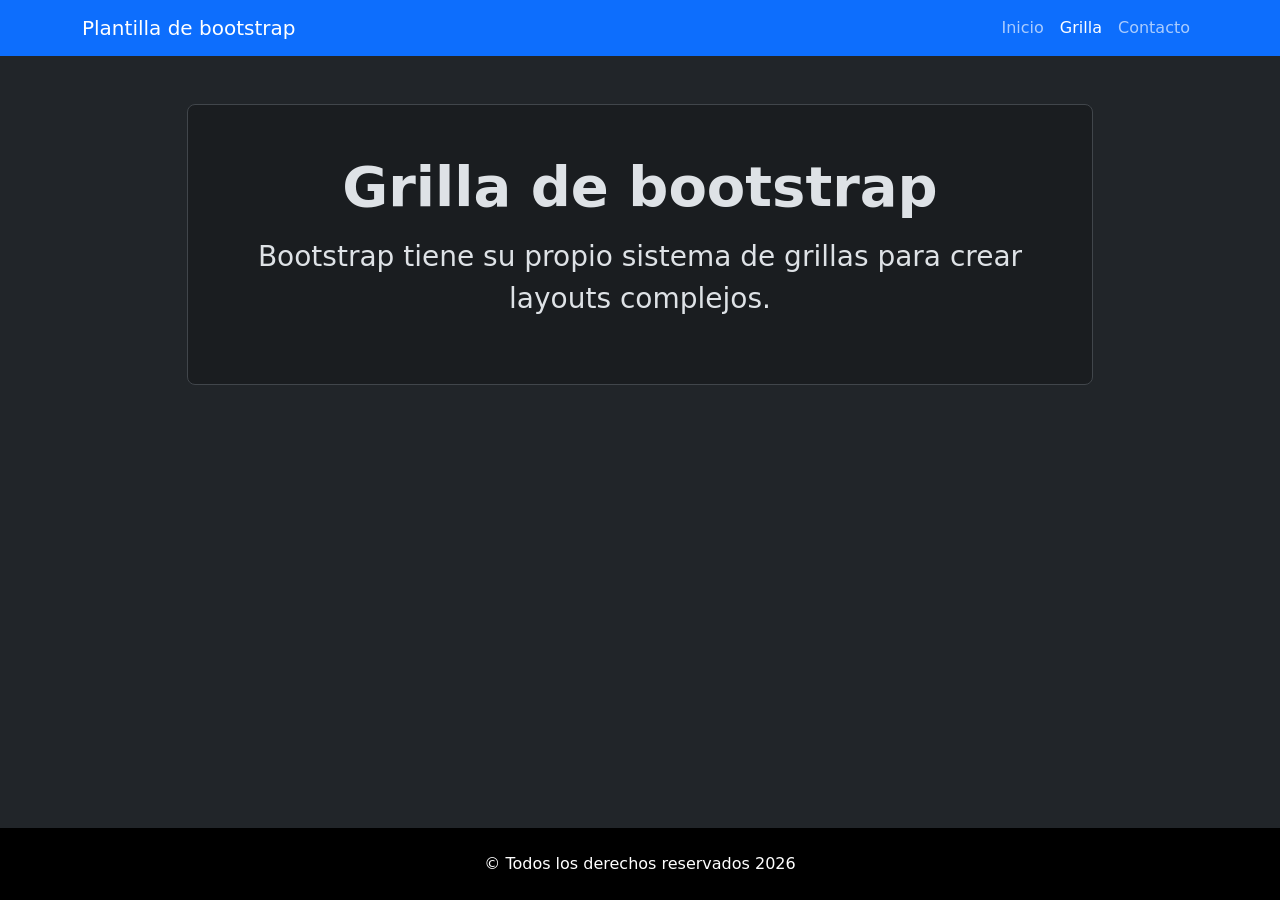
==== pages/grilla.html @ bb1f2b8d "Página de grilla terminada" ====
<!DOCTYPE html>
<html lang="es" data-bs-theme="dark">
<head>
    <meta charset="UTF-8">
    <meta name="viewport" content="width=device-width, initial-scale=1.0">
    <title>Grilla - Plantilla Bootstrap</title>
    <link href="https://cdn.jsdelivr.net/npm/bootstrap@5.3.3/dist/css/bootstrap.min.css" rel="stylesheet">
    <link rel="stylesheet" href="../css/style.css">
</head>
<body class="d-flex flex-column min-vh-100">
    <header>
        <nav class="navbar bg-primary navbar-expand-lg">
            <div class="container">
                <a href="../index.html" class="navbar-brand text-white">Plantilla de bootstrap</a>
                <button class="navbar-toggler" type="button" data-bs-toggle="collapse" data-bs-target="#opcionesMenu">
                    <span class="navbar-toggler-icon"></span>
                </button>
                <div class="collapse navbar-collapse" id="opcionesMenu">
                    <ul class="navbar-nav ms-auto">
                        <li class="nav-item"><a class="nav-link" href="../index.html">Inicio</a></li>
                        <li class="nav-item"><a class="nav-link active" href="grilla.html">Grilla</a></li>
                        <li class="nav-item"><a class="nav-link" href="contacto.html">Contacto</a></li>
                    </ul>
                </div>
            </div>
        </nav>
    </header>
    <main class="container my-5 flex-grow-1 d-flex align-items-start justify-content-center">
        <div class="row w-100 justify-content-center">
            <div class="col-12 col-md-10">
                <section class="border border-secondary-subtle p-5 rounded-3 text-center bg-dark-subtle">
                    <h1 class="display-4 fw-bold mb-3">Grilla de bootstrap</h1>
                    <p class="lead fs-3">
                        Bootstrap tiene su propio sistema de grillas para crear layouts complejos.
                    </p>
                </section>
            </div>
        </div>
    </main>
    <footer class="bg-black py-4 mt-auto">
        <div class="container text-center">
            <p class="mb-0 text-white">© Todos los derechos reservados 2026</p>
        </div>
    </footer>
    <script src="https://cdn.jsdelivr.net/npm/bootstrap@5.3.3/dist/js/bootstrap.bundle.min.js"></script>
</body>
</html>
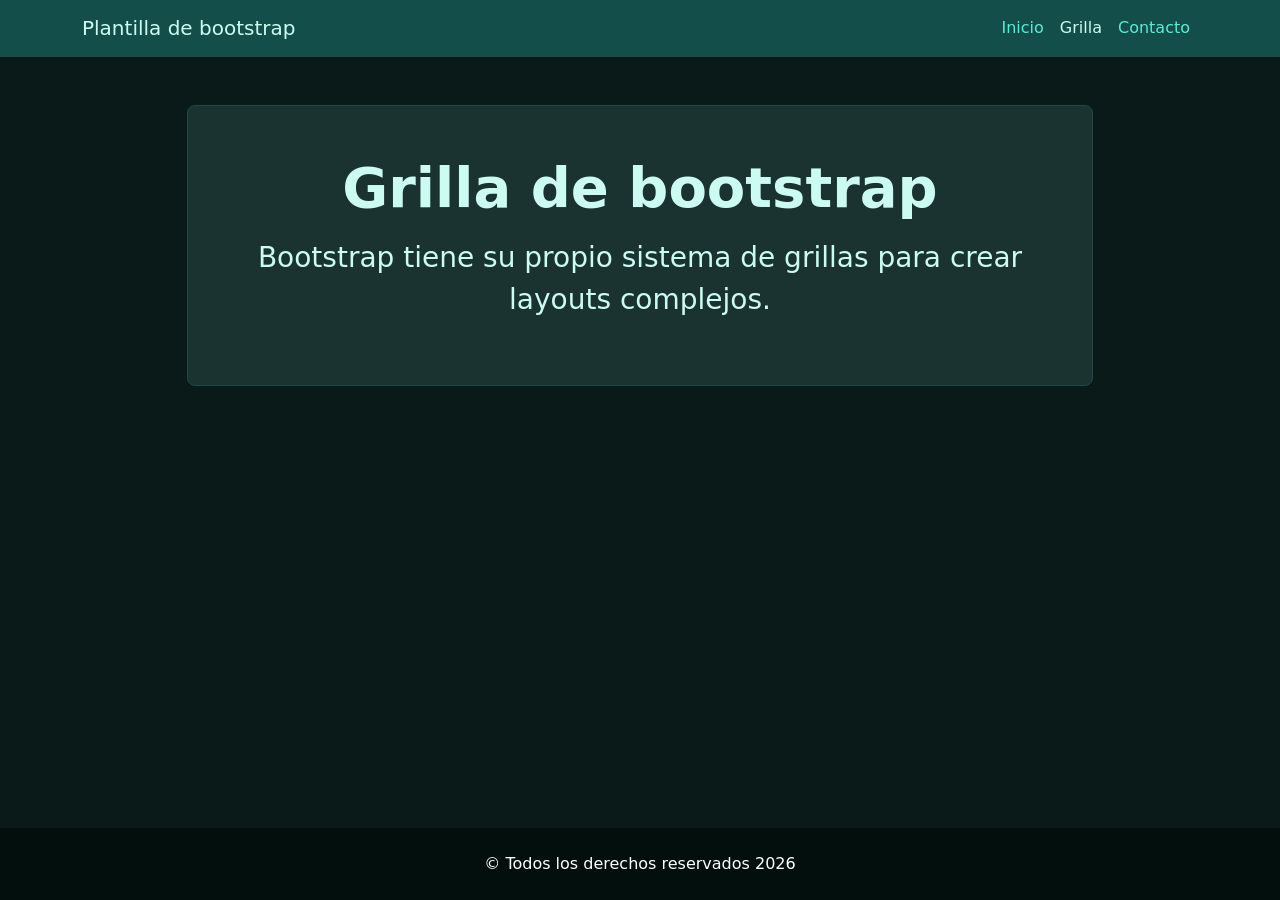
==== commit 6d7d0cfd: "Actualización de grilla" ====
--- a/pages/grilla.html
+++ b/pages/grilla.html
@@ -1,47 +1,68 @@
-<!DOCTYPE html>
+<!doctype html>
 <html lang="es" data-bs-theme="dark">
-<head>
-    <meta charset="UTF-8">
-    <meta name="viewport" content="width=device-width, initial-scale=1.0">
+  <head>
+    <meta charset="UTF-8" />
+    <meta name="viewport" content="width=device-width, initial-scale=1.0" />
     <title>Grilla - Plantilla Bootstrap</title>
-    <link href="https://cdn.jsdelivr.net/npm/bootstrap@5.3.3/dist/css/bootstrap.min.css" rel="stylesheet">
-    <link rel="stylesheet" href="../css/style.css">
-</head>
-<body class="d-flex flex-column min-vh-100">
+    <link
+      href="https://cdn.jsdelivr.net/npm/bootstrap@5.3.3/dist/css/bootstrap.min.css"
+      rel="stylesheet"
+    />
+    <link rel="stylesheet" href="../css/style.css" />
+  </head>
+  <body class="d-flex flex-column min-vh-100">
     <header>
-        <nav class="navbar bg-primary navbar-expand-lg">
-            <div class="container">
-                <a href="../index.html" class="navbar-brand text-white">Plantilla de bootstrap</a>
-                <button class="navbar-toggler" type="button" data-bs-toggle="collapse" data-bs-target="#opcionesMenu">
-                    <span class="navbar-toggler-icon"></span>
-                </button>
-                <div class="collapse navbar-collapse" id="opcionesMenu">
-                    <ul class="navbar-nav ms-auto">
-                        <li class="nav-item"><a class="nav-link" href="../index.html">Inicio</a></li>
-                        <li class="nav-item"><a class="nav-link active" href="grilla.html">Grilla</a></li>
-                        <li class="nav-item"><a class="nav-link" href="contacto.html">Contacto</a></li>
-                    </ul>
-                </div>
-            </div>
-        </nav>
+      <nav class="navbar bg-primary navbar-expand-lg">
+        <div class="container">
+          <a href="../index.html" class="navbar-brand text-white"
+            >Plantilla de bootstrap</a
+          >
+          <button
+            class="navbar-toggler"
+            type="button"
+            data-bs-toggle="collapse"
+            data-bs-target="#opcionesMenu"
+          >
+            <span class="navbar-toggler-icon"></span>
+          </button>
+          <div class="collapse navbar-collapse" id="opcionesMenu">
+            <ul class="navbar-nav ms-auto">
+              <li class="nav-item">
+                <a class="nav-link" href="../index.html">Inicio</a>
+              </li>
+              <li class="nav-item">
+                <a class="nav-link active" href="grilla.html">Grilla</a>
+              </li>
+              <li class="nav-item">
+                <a class="nav-link" href="contacto.html">Contacto</a>
+              </li>
+            </ul>
+          </div>
+        </div>
+      </nav>
     </header>
-    <main class="container my-5 flex-grow-1 d-flex align-items-start justify-content-center">
-        <div class="row w-100 justify-content-center">
-            <div class="col-12 col-md-10">
-                <section class="border border-secondary-subtle p-5 rounded-3 text-center bg-dark-subtle">
-                    <h1 class="display-4 fw-bold mb-3">Grilla de bootstrap</h1>
-                    <p class="lead fs-3">
-                        Bootstrap tiene su propio sistema de grillas para crear layouts complejos.
-                    </p>
-                </section>
-            </div>
+    <main
+      class="container my-5 flex-grow-1 d-flex align-items-start justify-content-center"
+    >
+      <div class="row w-100 justify-content-center">
+        <div class="col-12 col-md-10">
+          <section
+            class="border border-secondary-subtle p-5 rounded-3 text-center bg-dark-subtle"
+          >
+            <h1 class="display-4 fw-bold mb-3">Grilla de bootstrap</h1>
+            <p class="lead fs-3">
+              Bootstrap tiene su propio sistema de grillas para crear layouts
+              complejos.
+            </p>
+          </section>
         </div>
+      </div>
     </main>
     <footer class="bg-black py-4 mt-auto">
-        <div class="container text-center">
-            <p class="mb-0 text-white">© Todos los derechos reservados 2026</p>
-        </div>
+      <div class="container text-center">
+        <p class="mb-0 text-white">© Todos los derechos reservados 2026</p>
+      </div>
     </footer>
     <script src="https://cdn.jsdelivr.net/npm/bootstrap@5.3.3/dist/js/bootstrap.bundle.min.js"></script>
-</body>
-</html>+  </body>
+</html>
--- a/css/style.css
+++ b/css/style.css
@@ -0,0 +1,239 @@
+/* ============================================
+   TEMA: Esmeralda / Teal Oscuro
+   Paleta principal: #0d9488 (teal-600), #134e4a (teal-900)
+   Acento: #f59e0b (amber), textos: #ccfbf1
+   ============================================ */
+ 
+/* Variables de color */
+:root {
+    --color-primary: #0d9488;
+    --color-primary-dark: #0f766e;
+    --color-primary-deeper: #134e4a;
+    --color-accent: #f59e0b;
+    --color-accent-dark: #d97706;
+    --color-bg: #0a1a18;
+    --color-bg-card: #0f2420;
+    --color-surface: #1a3330;
+    --color-border: #1e4a45;
+    --color-text: #ccfbf1;
+    --color-text-muted: #5eead4;
+}
+ 
+/* Bordes personalizados */
+.border-dashed {
+    border-style: dashed !important;
+}
+.flex-1 {
+    flex: 1;
+}
+.flex-2 {
+    flex: 2;
+}
+ 
+/* ── Fondo y texto base ── */
+body {
+    background-color: var(--color-bg);
+    color: var(--color-text);
+}
+ 
+/* ── Navbar ── */
+.navbar.bg-primary {
+    background-color: var(--color-primary-deeper) !important;
+    border-bottom: 1px solid var(--color-border);
+}
+ 
+/* ── Hero / secciones oscuras ── */
+.bg-dark {
+    background-color: var(--color-bg-card) !important;
+}
+ 
+.bg-dark-subtle {
+    background-color: var(--color-surface) !important;
+}
+ 
+/* ── Fondo negro (footer) ── */
+.bg-black {
+    background-color: #030f0d !important;
+}
+ 
+/* ── Borders ── */
+.border-secondary {
+    border-color: var(--color-border) !important;
+}
+.border-secondary-subtle {
+    border-color: var(--color-border) !important;
+}
+ 
+/* ── Texto de color primario de Bootstrap → teal ── */
+.text-primary {
+    color: var(--color-primary) !important;
+}
+ 
+/* ── Botones primarios ── */
+.btn-primary {
+    background-color: var(--color-primary) !important;
+    border-color: var(--color-primary-dark) !important;
+    color: #fff !important;
+}
+.btn-primary:hover, .btn-primary:focus {
+    background-color: var(--color-primary-dark) !important;
+    border-color: var(--color-primary-deeper) !important;
+}
+ 
+/* ── Botones outline ── */
+.btn-outline-light {
+    border-color: var(--color-text-muted) !important;
+    color: var(--color-text-muted) !important;
+}
+.btn-outline-light:hover {
+    background-color: var(--color-text-muted) !important;
+    color: var(--color-bg) !important;
+}
+ 
+/* ── Botón warning → amber ── */
+.btn-outline-warning {
+    border-color: var(--color-accent) !important;
+    color: var(--color-accent) !important;
+}
+.btn-outline-warning:hover {
+    background-color: var(--color-accent) !important;
+    color: #000 !important;
+}
+.btn-warning {
+    background-color: var(--color-accent) !important;
+    border-color: var(--color-accent-dark) !important;
+    color: #000 !important;
+}
+ 
+/* ── Card header ── */
+.card-header.bg-primary {
+    background-color: var(--color-primary) !important;
+}
+ 
+/* ── Progress bar ── */
+.progress-bar.bg-success {
+    background-color: var(--color-primary) !important;
+}
+ 
+/* ── Badges ── */
+.badge.bg-primary {
+    background-color: var(--color-primary) !important;
+}
+.badge.bg-info {
+    background-color: var(--color-accent) !important;
+    color: #000 !important;
+}
+ 
+/* ── Alert info ── */
+.alert-info {
+    background-color: var(--color-surface) !important;
+    border-color: var(--color-primary) !important;
+    color: var(--color-text) !important;
+}
+ 
+/* ── Tabla ── */
+.table-dark {
+    --bs-table-bg: var(--color-bg-card);
+    --bs-table-hover-bg: var(--color-surface);
+    --bs-table-border-color: var(--color-border);
+}
+.table-secondary {
+    background-color: var(--color-primary-deeper) !important;
+    color: var(--color-text) !important;
+}
+.table-secondary th {
+    color: var(--color-text) !important;
+}
+ 
+/* ── Cards ── */
+.card {
+    transition: transform 0.3s ease, box-shadow 0.3s ease;
+    background-color: var(--color-bg-card) !important;
+    border-color: var(--color-border) !important;
+}
+.card:hover {
+    transform: translateY(-5px);
+    box-shadow: 0 8px 32px rgba(13, 148, 136, 0.25) !important;
+}
+ 
+/* ── Opacity boxes bg-primary ── */
+.bg-primary {
+    background-color: var(--color-primary) !important;
+}
+ 
+/* ── Sombras con tinte teal ── */
+.shadow-sm {
+    box-shadow: 0 1px 6px rgba(13, 148, 136, 0.3) !important;
+}
+.shadow {
+    box-shadow: 0 4px 16px rgba(13, 148, 136, 0.35) !important;
+}
+.shadow-lg {
+    box-shadow: 0 8px 32px rgba(13, 148, 136, 0.45) !important;
+}
+ 
+/* ── Formularios ── */
+.form-control {
+    background-color: var(--color-surface) !important;
+    border-color: var(--color-border) !important;
+    color: var(--color-text) !important;
+}
+.form-control::placeholder {
+    color: var(--color-text-muted) !important;
+    opacity: 0.6;
+}
+.form-control:focus {
+    border-color: var(--color-primary) !important;
+    box-shadow: 0 0 0 0.25rem rgba(13, 148, 136, 0.3) !important;
+}
+ 
+/* ── Links navbar ── */
+.nav-link {
+    color: var(--color-text-muted) !important;
+}
+.nav-link:hover, .nav-link.active {
+    color: var(--color-text) !important;
+}
+ 
+/* ── Navbar brand ── */
+.navbar-brand {
+    color: var(--color-text) !important;
+}
+ 
+/* ── bg-secondary-subtle ── */
+.bg-secondary-subtle {
+    background-color: var(--color-surface) !important;
+}
+ 
+/* ── Border de elementos con border-primary/success ── */
+.border-primary {
+    border-color: var(--color-primary) !important;
+}
+.border-success {
+    border-color: #10b981 !important;
+}
+ 
+/* ── Badge success ── */
+.badge.bg-success {
+    background-color: #059669 !important;
+}
+ 
+/* ── Código inline ── */
+code {
+    color: var(--color-accent) !important;
+    background-color: rgba(245, 158, 11, 0.1);
+    padding: 0.1em 0.3em;
+    border-radius: 3px;
+}
+ 
+/* ── List group ── */
+.list-group-item.bg-dark {
+    background-color: var(--color-bg-card) !important;
+    border-color: var(--color-border) !important;
+    color: var(--color-text) !important;
+}
+ 
+/* ── Scroll suave ── */
+html {
+    scroll-behavior: smooth;
+}
